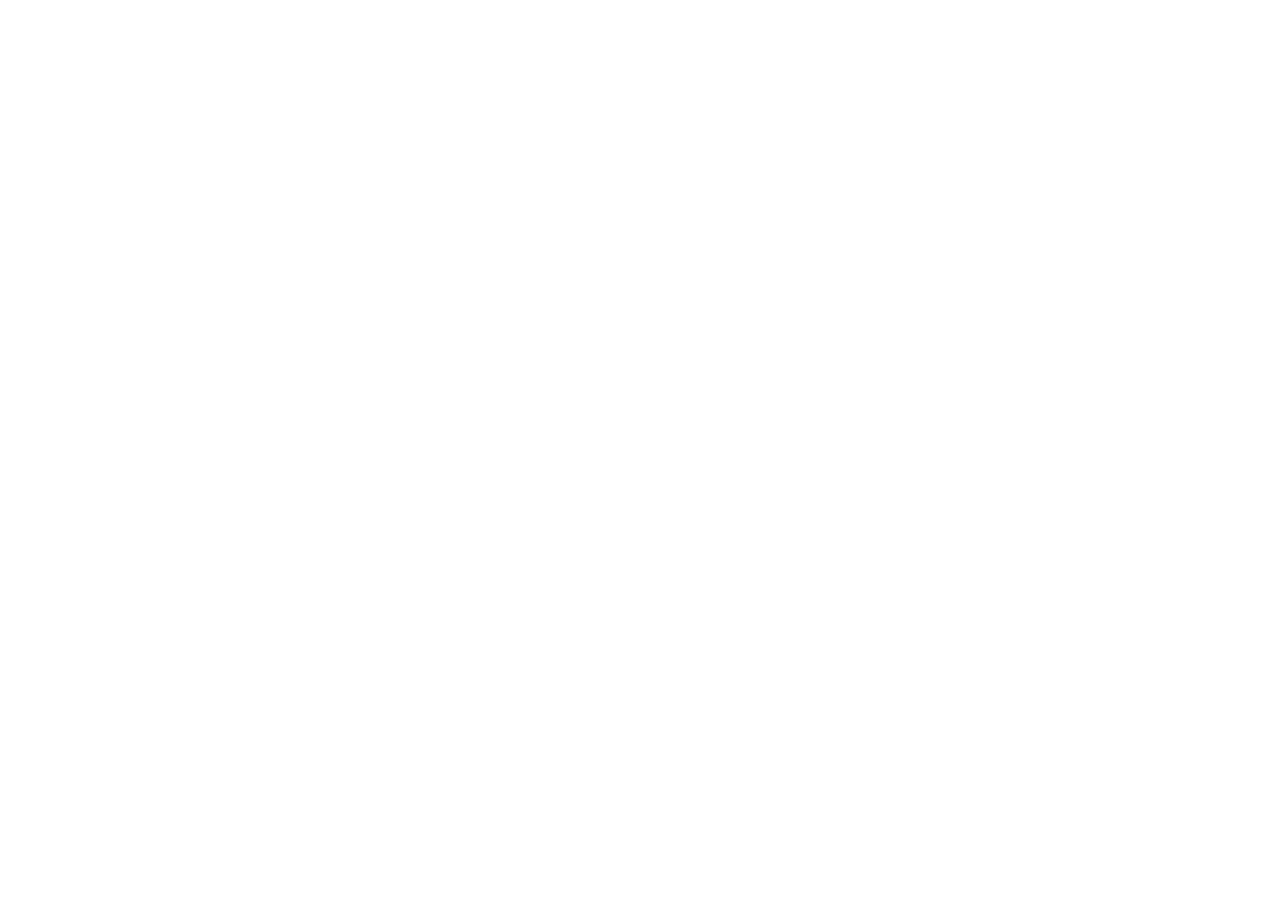
==== index.html @ 2322dc9b "Project started." ====
<!DOCTYPE html>
<html lang="pt-br">
<head>
    <meta charset="UTF-8">
    <meta http-equiv="X-UA-Compatible" content="IE=edge">
    <meta name="viewport" content="width=device-width, initial-scale=1.0">
    <title>Hamburgueria</title>
</head>
<body>
    <header>
        <div id="logo"></div>
        <div class="section-links"></div>
        <div class="social-links"></div>
    </header>
    <main></main>
    <footer></footer>
</body>
</html>
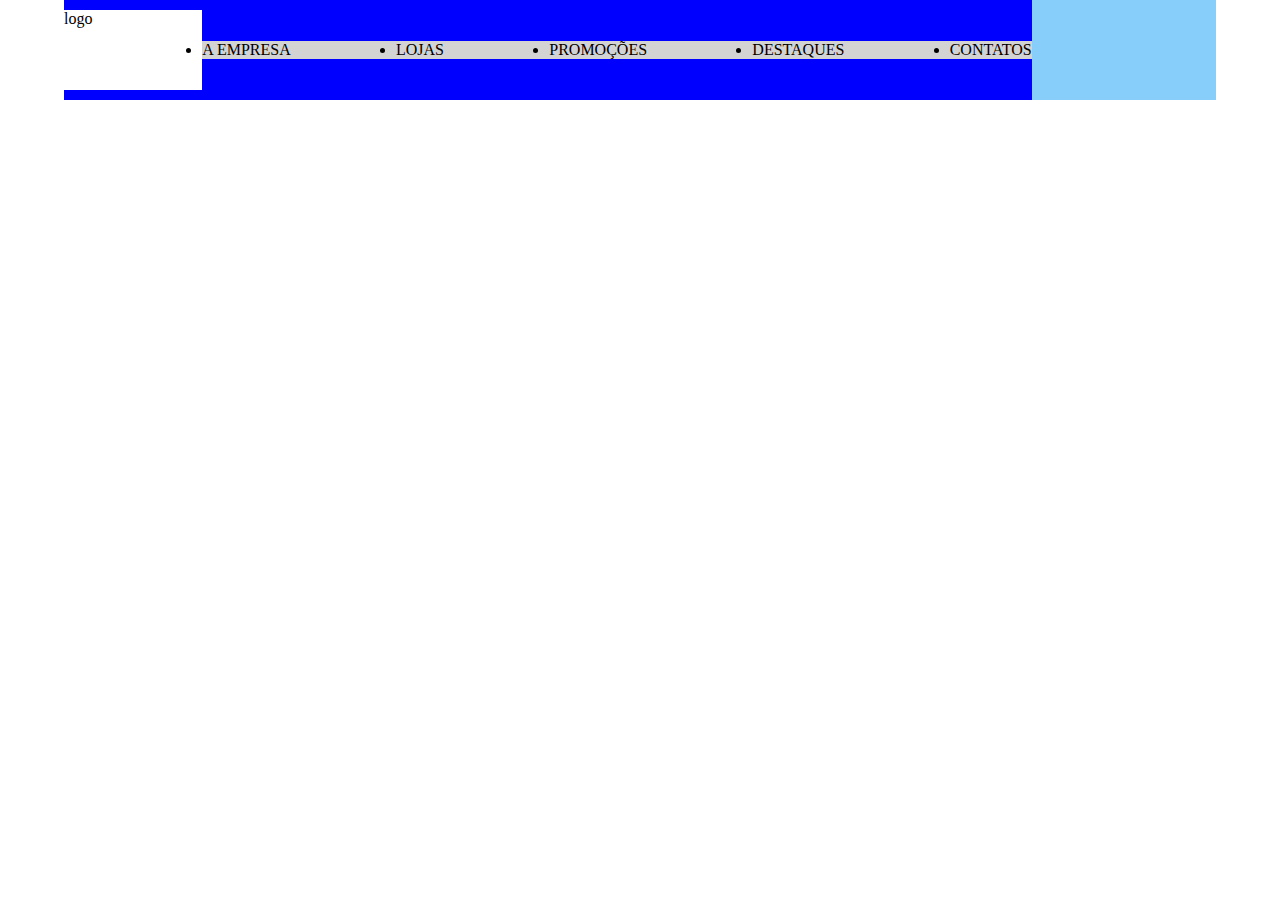
==== commit 70b2440c: "header started." ====
--- a/index.html
+++ b/index.html
@@ -5,12 +5,26 @@
     <meta http-equiv="X-UA-Compatible" content="IE=edge">
     <meta name="viewport" content="width=device-width, initial-scale=1.0">
     <title>Hamburgueria</title>
+    <link rel="stylesheet" href="css/header.css">
+    <link rel="stylesheet" href="css/main.css">
 </head>
 <body>
     <header>
-        <div id="logo"></div>
-        <div class="section-links"></div>
-        <div class="social-links"></div>
+        <div id="logo">
+            logo
+        </div>
+        <div class="links">
+            <ul>
+                <li>A EMPRESA</li>
+                <li>LOJAS</li>
+                <li>PROMOÇÕES</li>
+                <li>DESTAQUES</li>
+                <li>CONTATOS</li>
+            </ul>
+        </div>
+        <div class="networks">
+
+        </div>
     </header>
     <main></main>
     <footer></footer>
--- a/css/header.css
+++ b/css/header.css
@@ -0,0 +1,32 @@
+header{
+    width: 90%;
+    height: 100px;
+    display: flex;
+    align-items: center;
+    justify-content: space-between;
+    background-color: blue;
+}
+
+header #logo{
+    width: 15%;
+    height: 80%;
+    background-color: #fff;
+}
+
+header .links{
+    width: inherit;
+    background-color: lightgrey;
+}
+
+header .links ul{
+    display: flex;
+    flex-direction: row;
+    align-items: center;
+    justify-content: space-between;
+}
+
+header .networks{
+    width: 20%;
+    height: inherit;
+    background-color: lightskyblue;
+}--- a/css/main.css
+++ b/css/main.css
@@ -0,0 +1,25 @@
+*{
+    padding: 0;
+    margin: 0;
+    box-sizing: border-box;
+}
+
+body{
+    width: 100vw;
+    height: 100vh;
+    display: flex;
+    flex-direction: column;
+    align-items: center;
+    justify-content: center;
+    background-color: white;
+}
+
+main{
+    flex-grow: 1;
+    background-color: red;
+}
+
+footer{
+    height: 50px;
+    background-color: bisque;
+}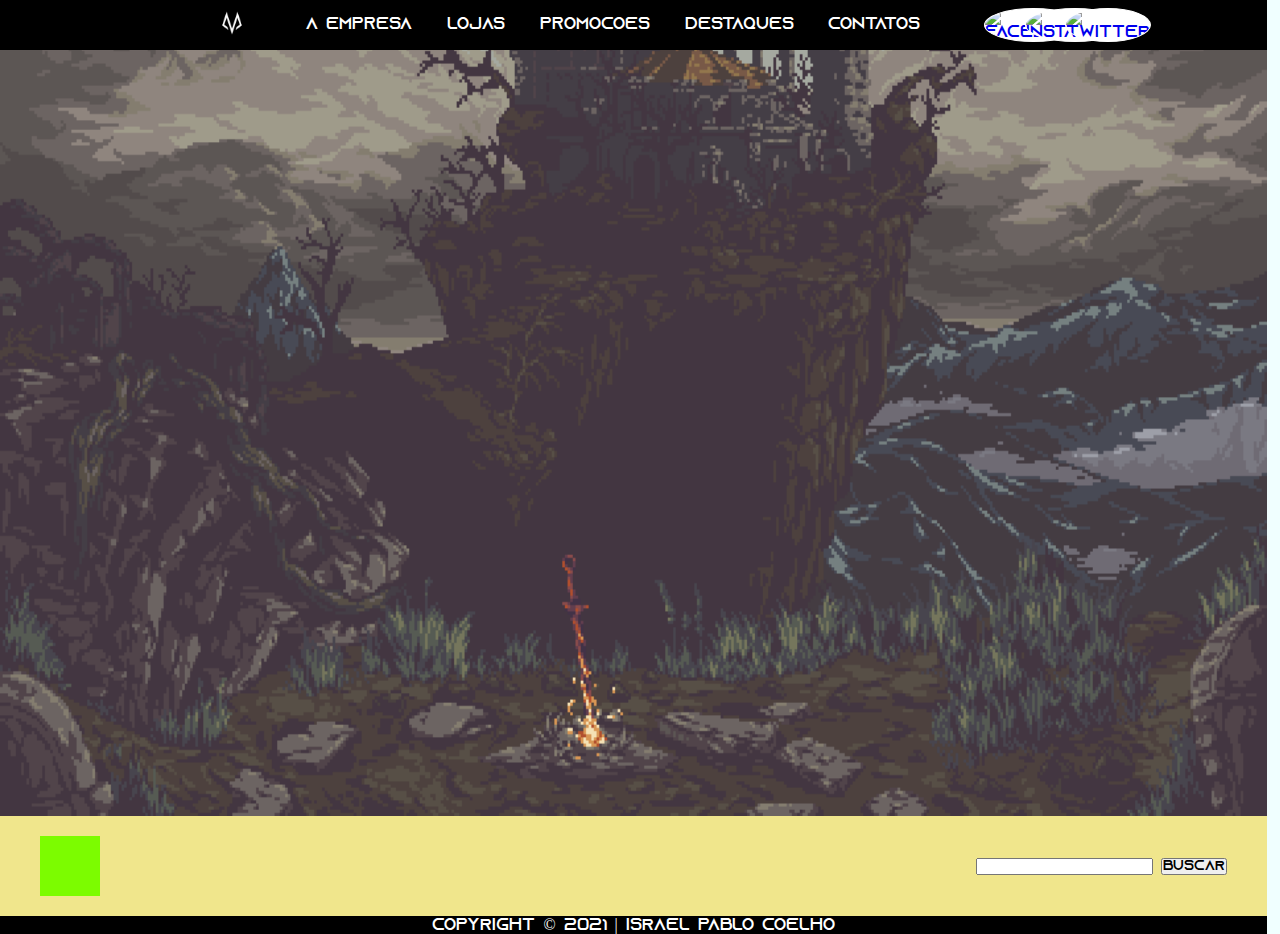
==== commit 0c86b240: "Updated." ====
--- a/index.html
+++ b/index.html
@@ -4,16 +4,21 @@
     <meta charset="UTF-8">
     <meta http-equiv="X-UA-Compatible" content="IE=edge">
     <meta name="viewport" content="width=device-width, initial-scale=1.0">
-    <title>Hamburgueria</title>
+    <title>Gaming House</title>
+    <link rel="stylesheet" href="css/main.css">
     <link rel="stylesheet" href="css/header.css">
-    <link rel="stylesheet" href="css/main.css">
+    <link rel="stylesheet" href="css/media-section.css">
+    <link rel="stylesheet" href="css/footer.css">
+    <link rel="stylesheet" href="css/navigation-section.css">
+    <link rel="shortcut icon" href="img/logoIcon.png" type="image/x-icon">
 </head>
 <body>
     <header>
-        <div id="logo">
-            logo
-        </div>
-        <div class="links">
+        <div id="header-conteiner">
+            <div id="logo-conteiner">
+                <img src="img/logo.png" alt="">
+            </div>
+        <div class="links-conteiner">
             <ul>
                 <li>A EMPRESA</li>
                 <li>LOJAS</li>
@@ -22,11 +27,40 @@
                 <li>CONTATOS</li>
             </ul>
         </div>
-        <div class="networks">
-
+        <div class="networks-conteiner">
+            <div class="network-item">
+                <a href="https://www.facebook.com" target="_blank">
+                    <img src="img/facebook.png" alt="Facebook">
+                </a>
+            </div>
+            <div class="network-item">
+                <a href="https://www.instagram.com" target="_blank">
+                    <img src="img/instagram.png" alt="Instagram">
+                </a>
+            </div>  
+            <div class="network-item">
+                <a href="https://www.twitter.com" target="_blank">
+                    <img src="img/twitter.png" alt="Twitter">
+                </a>
+            </div>
         </div>
     </header>
-    <main></main>
-    <footer></footer>
+    <main>
+        <section id="media-conteiner">
+            <img src="img/main-img.gif" alt="teste">
+        </section>
+        <section id="navigation-conteiner">
+            <div id="menu-conteiner">
+
+            </div>
+            <div id="search-conteiner">
+                <input type="search" name="searchBar" id="search">
+                <button type="submit">Buscar</button>
+            </div>
+        </section>
+    </main>
+    <footer>
+        <span>Copyright &copy; 2021 | Israel Pablo Coelho</span>
+    </footer>
 </body>
 </html>--- a/css/main.css
+++ b/css/main.css
@@ -1,25 +1,28 @@
+@font-face {
+    font-family: Azonix;
+    src: url(../fonts/azonix/Azonix.otf);
+    font-weight: normal;
+    font-style: normal;
+}
+
 *{
     padding: 0;
     margin: 0;
     box-sizing: border-box;
+    font-family: Azonix;
 }
 
 body{
-    width: 100vw;
+    width: 99vw;
     height: 100vh;
     display: flex;
     flex-direction: column;
     align-items: center;
     justify-content: center;
-    background-color: white;
+    background-color: azure;
 }
 
 main{
+    width: 100%;
     flex-grow: 1;
-    background-color: red;
-}
-
-footer{
-    height: 50px;
-    background-color: bisque;
 }--- a/css/header.css
+++ b/css/header.css
@@ -1,32 +1,94 @@
 header{
-    width: 90%;
-    height: 100px;
+    width: inherit;
+    height: 50px    ;
+    background-color: black;
+    display: flex;
+    justify-content: center;
+    position: absolute;
+    top: 0;
+    left: 0;
+}
+
+#header-conteiner{
+    width: 80%;
+    height: inherit;
     display: flex;
     align-items: center;
     justify-content: space-between;
-    background-color: blue;
+    color: white;
 }
 
-header #logo{
-    width: 15%;
+#header-conteiner #logo-conteiner{
+    width: 20%;
     height: 80%;
-    background-color: #fff;
+    background-color: #000;
+    display: flex;
+    align-items: end;
+    justify-content: end;
 }
 
-header .links{
-    width: inherit;
-    background-color: lightgrey;
+#header-conteiner #logo-conteiner img{
+    width: 70%;
+    height: 110%;
+    object-fit: cover;
 }
 
-header .links ul{
+#header-conteiner .links-conteiner{
+    width: inherit;
+}
+
+#header-conteiner .links-conteiner ul{
     display: flex;
     flex-direction: row;
     align-items: center;
-    justify-content: space-between;
+    justify-content: space-around;
+    list-style: none;
+    font-size: 1rem;
 }
 
-header .networks{
+#header-conteiner .links-conteiner ul li:hover{
+    text-decoration: underline 2px;
+    color: #E51400;
+    transition: .5s;
+}
+
+#header-conteiner .networks-conteiner{
     width: 20%;
     height: inherit;
-    background-color: lightskyblue;
-}+    display: flex;
+    align-items: center;
+    justify-content: center;
+    flex-direction: row;
+    /* background-color: white; */
+}
+
+#header-conteiner .networks-conteiner .network-item{
+    width: 20%;
+    height: 100%;
+    display: flex;
+    align-items: center;
+    justify-content: center;
+    /* background-color: yellow; */
+}
+
+#header-conteiner .networks-conteiner a{
+    text-decoration: none;
+    text-align: center;
+    width: 70%;
+    height: 70%;
+    /* background-color: yellowgreen; */
+}
+
+#header-conteiner .networks-conteiner .network-item img{
+    width: 100%;
+    height: 100%;
+    border-radius: 50%;
+    border: 1px solid white;
+    background-color: white;
+}
+
+#header-conteiner .networks-conteiner .network-item img:hover{
+    border: 1px solid #E51400;
+    background-color: #E51400;
+    transition: .5s;
+}   
--- a/css/media-section.css
+++ b/css/media-section.css
@@ -0,0 +1,13 @@
+#media-conteiner{
+    display: block;
+    width: 100%;
+    height: 850px;
+    /* background-color: yellow; */
+}
+
+#media-conteiner img{
+    display: inline-block;
+    width: inherit;
+    height: inherit;
+    object-fit: fill;
+}--- a/css/footer.css
+++ b/css/footer.css
@@ -0,0 +1,8 @@
+footer{
+    width: inherit;
+    height: 20px;
+    color: white;
+    background-color: black;
+    text-align: center;
+    font-size: 1rem;
+}
--- a/css/navigation-section.css
+++ b/css/navigation-section.css
@@ -0,0 +1,16 @@
+#navigation-conteiner{
+    width: 100%;
+    height: 100px;
+    background-color: khaki;
+    display: flex;
+    align-items: center;
+    justify-content: space-between;
+    padding: 0px 40px;
+}
+
+#menu-conteiner{
+    width: 60px;
+    height: 60px;
+    background-color: lawngreen;
+    /* margin-inline-start: 5%; */
+}
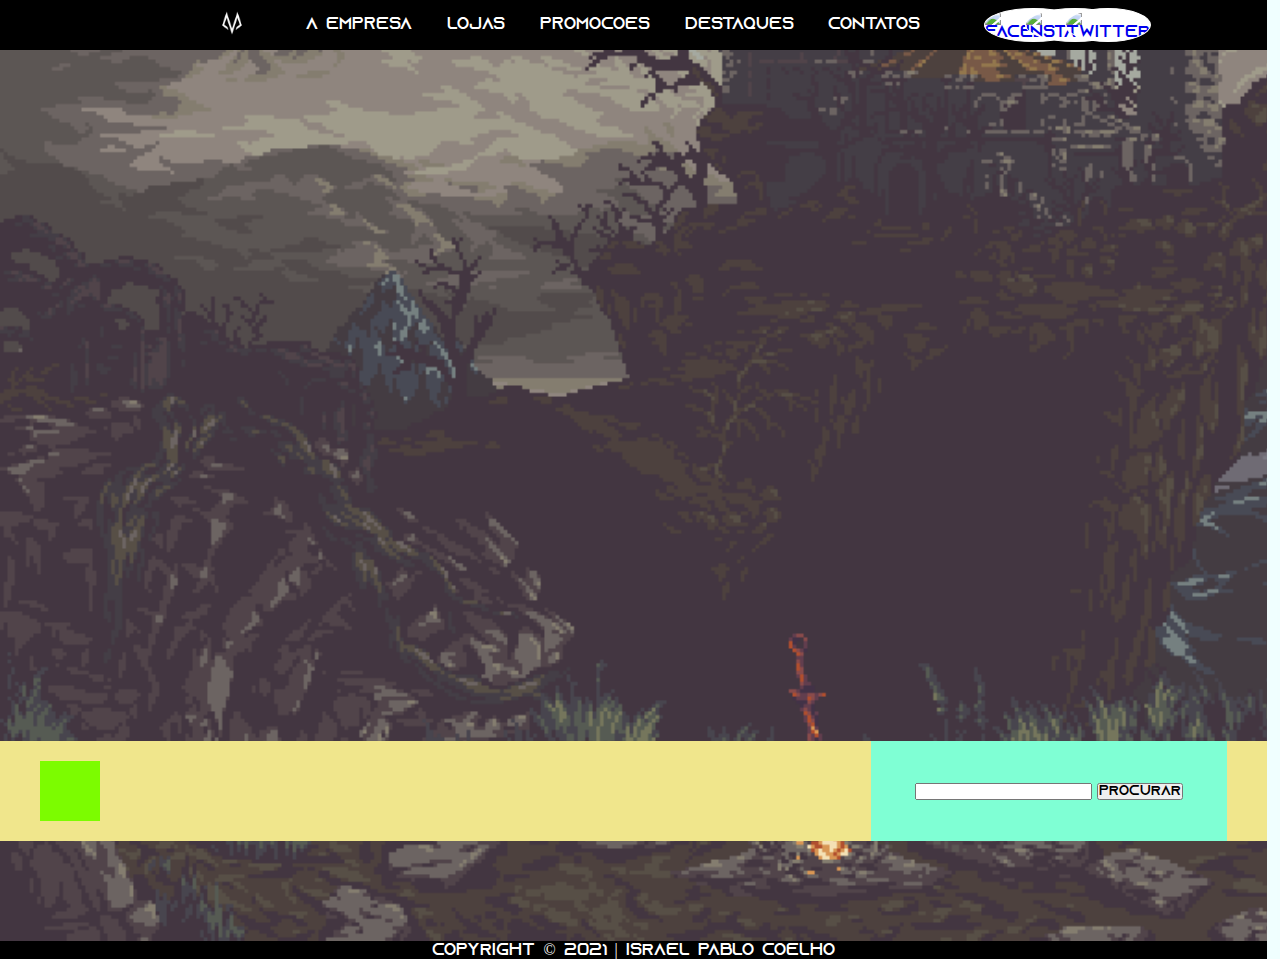
==== commit 95c1cdef: "project updated" ====
--- a/index.html
+++ b/index.html
@@ -7,9 +7,8 @@
     <title>Gaming House</title>
     <link rel="stylesheet" href="css/main.css">
     <link rel="stylesheet" href="css/header.css">
-    <link rel="stylesheet" href="css/media-section.css">
+    <link rel="stylesheet" href="css/media-navigation-section.css">
     <link rel="stylesheet" href="css/footer.css">
-    <link rel="stylesheet" href="css/navigation-section.css">
     <link rel="shortcut icon" href="img/logoIcon.png" type="image/x-icon">
 </head>
 <body>
@@ -47,15 +46,17 @@
     </header>
     <main>
         <section id="media-conteiner">
-            <img src="img/main-img.gif" alt="teste">
-        </section>
-        <section id="navigation-conteiner">
-            <div id="menu-conteiner">
+            <div id="navigation-conteiner">
+                <div id="menu-conteiner">
 
-            </div>
-            <div id="search-conteiner">
-                <input type="search" name="searchBar" id="search">
-                <button type="submit">Buscar</button>
+                </div>
+                <div id="search-conteiner">
+                    <button>
+                        <img src="img/loupe.png" alt="">
+                    </button>
+                    <input type="search" name="searchBar" id="search">
+                    <input type="submit" value="Procurar">
+                </div>
             </div>
         </section>
     </main>
--- a/css/main.css
+++ b/css/main.css
@@ -1,3 +1,11 @@
+*{
+    padding: 0;
+    margin: 0;
+    box-sizing: border-box;
+    font-family: Azonix;
+    --red: #E51400;
+}
+
 @font-face {
     font-family: Azonix;
     src: url(../fonts/azonix/Azonix.otf);
@@ -5,12 +13,6 @@
     font-style: normal;
 }
 
-*{
-    padding: 0;
-    margin: 0;
-    box-sizing: border-box;
-    font-family: Azonix;
-}
 
 body{
     width: 99vw;
--- a/css/header.css
+++ b/css/header.css
@@ -8,6 +8,7 @@
     top: 0;
     left: 0;
 }
+/* COLOCAR HOVER NOS CONTEINERS DOS BOTÕES PARA MUDAR DE COR */
 
 #header-conteiner{
     width: 80%;
--- a/css/media-navigation-section.css
+++ b/css/media-navigation-section.css
@@ -0,0 +1,63 @@
+#media-conteiner{
+    display: flex;
+    width: 100%;
+    height: 1000px;
+    /* background-color: yellow; */
+    background-image: url(../img/main-img.gif);
+    background-repeat: no-repeat;
+    background-size: cover;
+    flex-direction: column;
+    justify-content: end;
+    padding-bottom: 100px;
+}
+
+#media-conteiner #navigation-conteiner{
+    width: 100%;
+    height: 100px;
+    background-color: khaki;
+    display: flex;
+    align-items: center;
+    justify-content: space-between;
+    z-index: 999;
+    padding: 0px 40px;
+}
+
+#media-conteiner #menu-conteiner{
+    width: 60px;
+    height: 60px;
+    background-color: lawngreen;
+    /* margin-inline-start: 5%; */
+}
+
+#media-conteiner #search-conteiner{
+    display: flex;
+    flex-direction: row;
+    align-items: center;
+    justify-content: center;
+    background-color: aquamarine;
+    width: 30%;
+    height: 100px;
+    padding: 0 30px;
+    gap: 5px;
+}
+
+#media-conteiner #search-conteiner button{
+    width: 50px;
+    height: 50px;
+    border-radius: 50%;
+    padding: 10px;
+    background-color: var(--red);
+    display: none;
+}
+
+#media-conteiner #search-conteiner button img{
+    width: 70%;
+    height: 70%;
+}
+
+#media-conteiner #search-conteiner input[submit]{
+    font-size: 0.5rem;
+    color: rgb(rgb(175, 175, 175), green, blue);
+}
+
+r
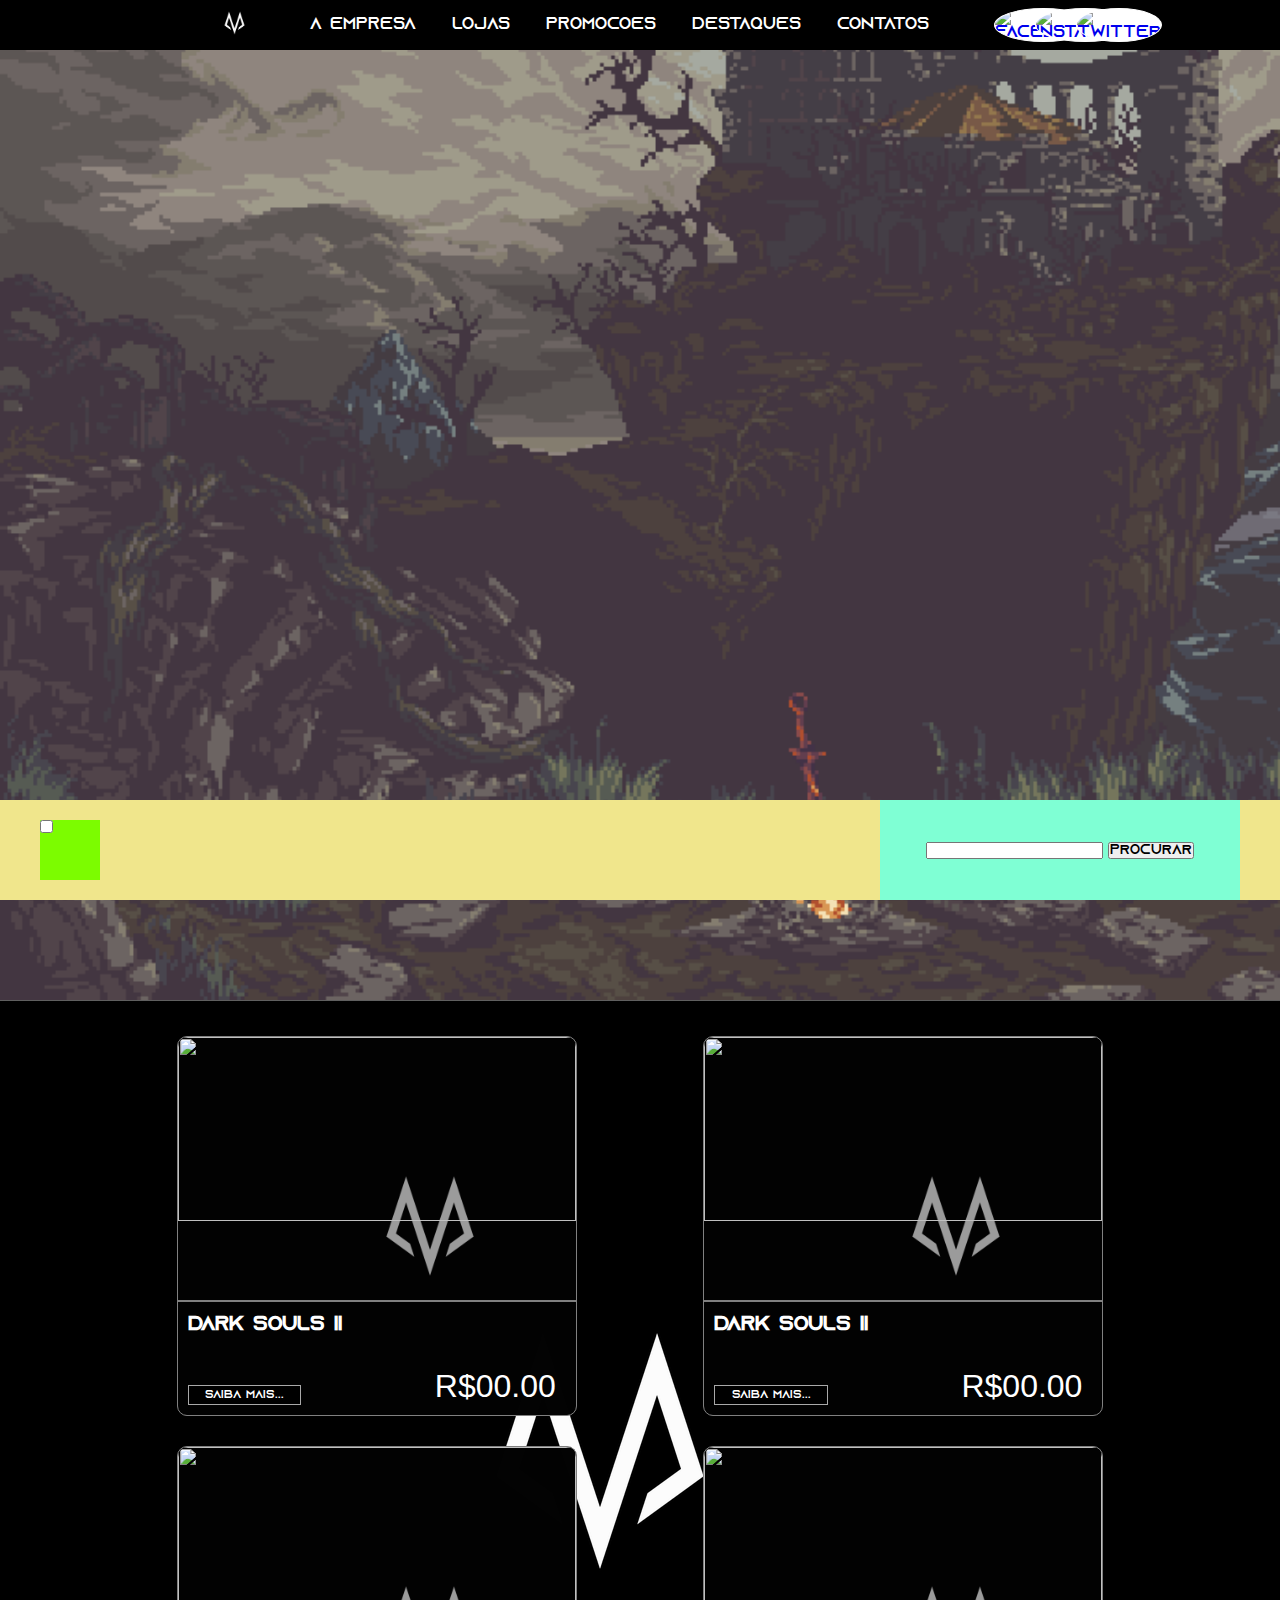
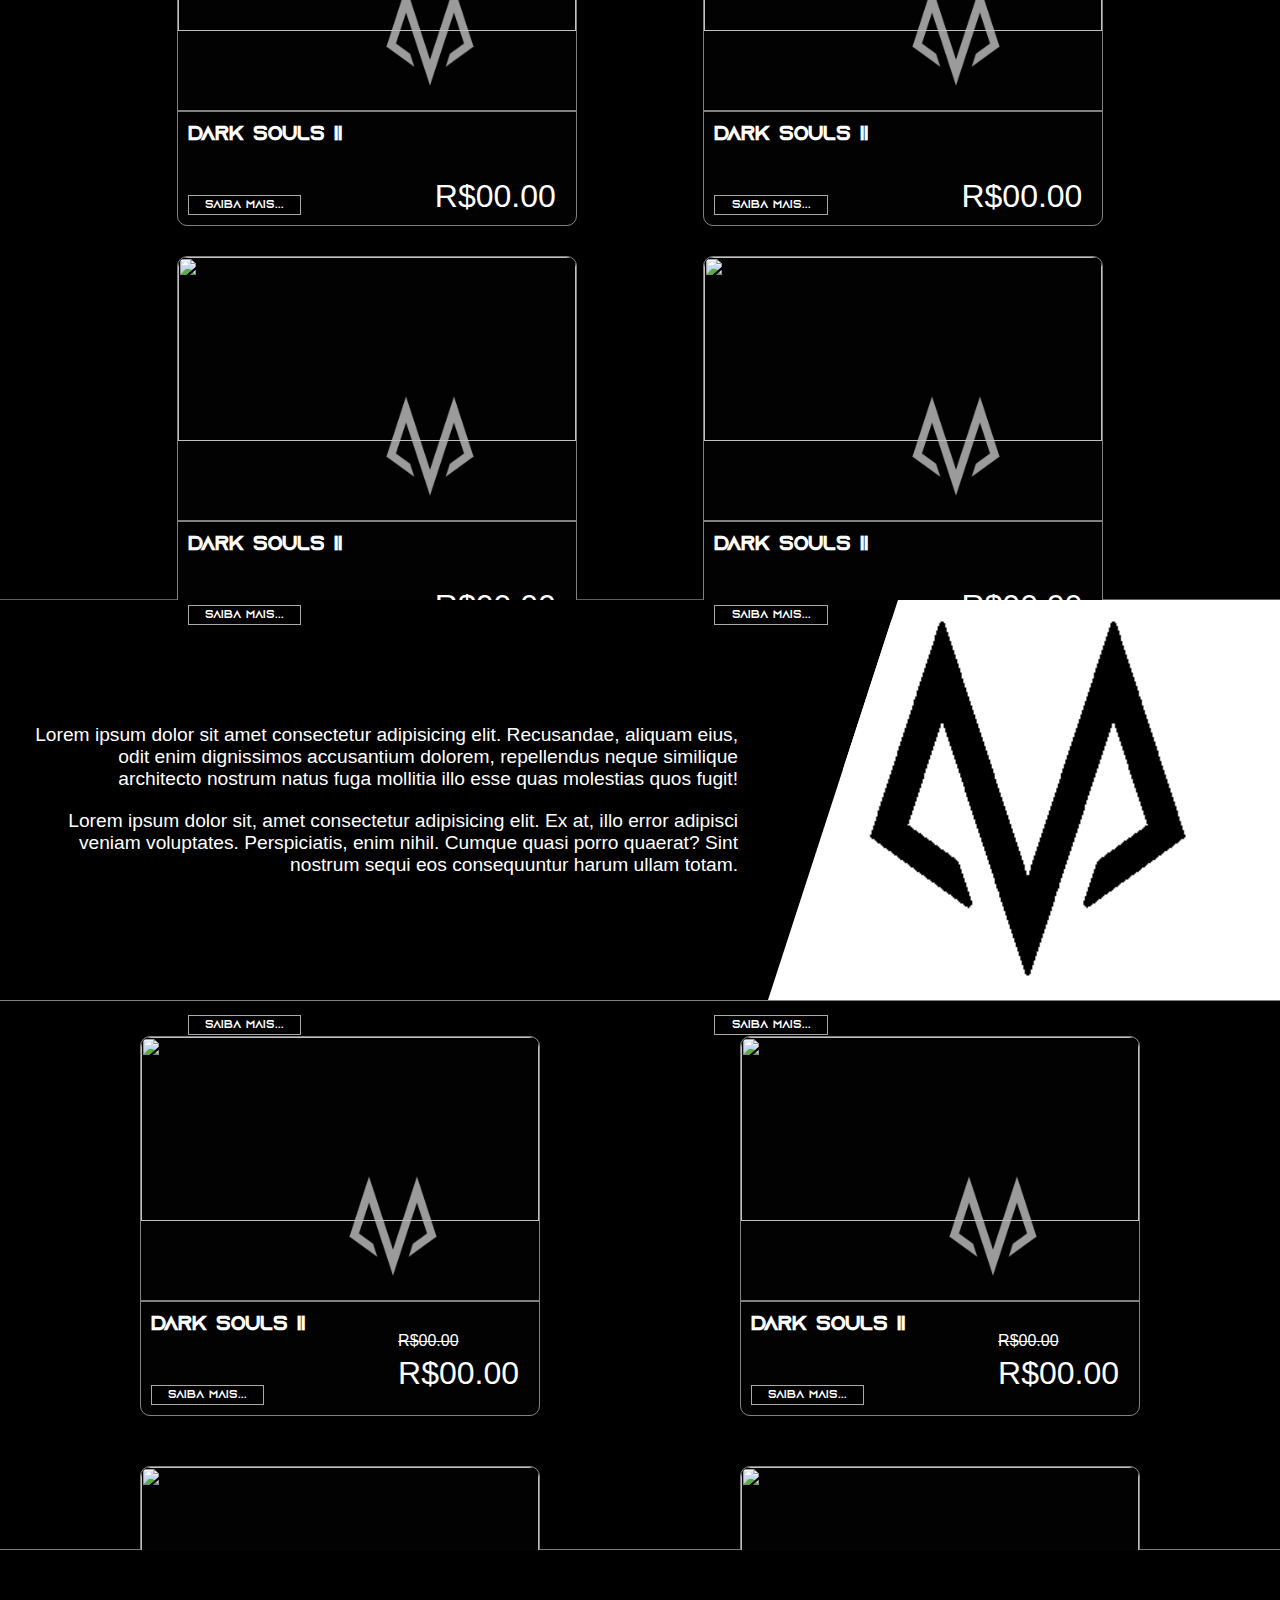
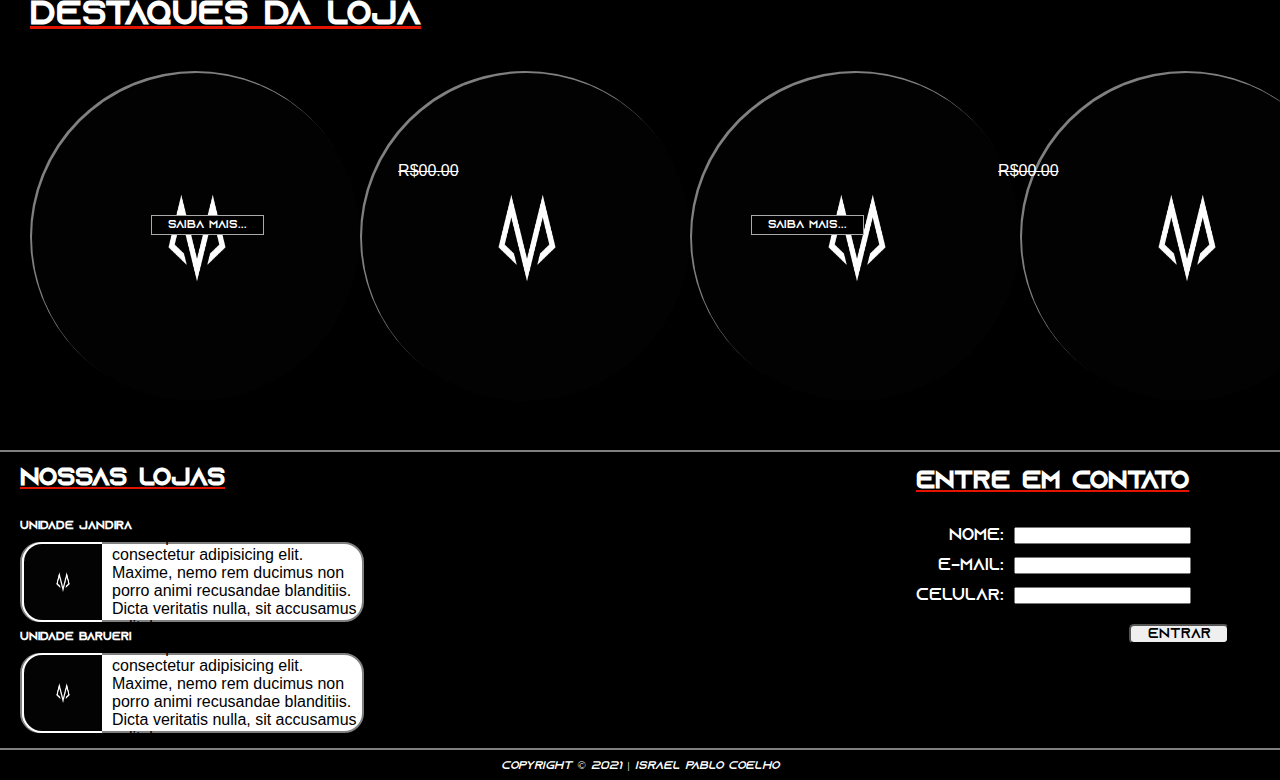
==== commit d66178af: "project sketch finished" ====
--- a/index.html
+++ b/index.html
@@ -8,7 +8,12 @@
     <link rel="stylesheet" href="css/main.css">
     <link rel="stylesheet" href="css/header.css">
     <link rel="stylesheet" href="css/media-navigation-section.css">
+    <link rel="stylesheet" href="css/card-section.css">
     <link rel="stylesheet" href="css/footer.css">
+    <link rel="stylesheet" href="css/thecompany-section.css">
+    <link rel="stylesheet" href="css/promo-section.css">
+    <link rel="stylesheet" href="css/highlight-section.css">
+    <link rel="stylesheet" href="css/store-contact-conteiner.css">
     <link rel="shortcut icon" href="img/logoIcon.png" type="image/x-icon">
 </head>
 <body>
@@ -48,7 +53,12 @@
         <section id="media-conteiner">
             <div id="navigation-conteiner">
                 <div id="menu-conteiner">
-
+                    <input type="checkbox" id="checkbox-menu">
+                    <label for="checkbox-menu">
+                        <span></span>
+                        <span></span>
+                        <span></span>
+                    </label>
                 </div>
                 <div id="search-conteiner">
                     <button>
@@ -57,6 +67,232 @@
                     <input type="search" name="searchBar" id="search">
                     <input type="submit" value="Procurar">
                 </div>
+            </div>
+        </section>
+        <section id="card-conteiner">
+            <div class="card-item">
+                <img src="img/darksoulsCardjpg.jpg" alt="">
+                <h3 class="card-title">DARK SOULS II</h3>
+                <div class="infovalue-conteiner">
+                    <button class="card-moreinfo">Saiba mais...
+                        <div class="moreinfo-conteiner">
+                            <div class="tail"></div>
+                            <p class="card-desc" maxlenght="180">Lorem ipsum dolor sit amet consectetur adipisicing elit. Dic officia nihil odio! Ducimus.Lorem ipsum dolor sit amet consectetur adipisicing elit. Dic officia nihil odio! Ducimus.Ducimus.Ducimus.</p>
+                        </div>
+                    </button>
+                    <p class="value">R$00.00</p>
+                </div>
+            </div>
+            <div class="card-item">
+                <img src="img/darksoulsCardjpg.jpg" alt="">
+                <h3 class="card-title">DARK SOULS II</h3>
+                <div class="infovalue-conteiner">
+                    <button class="card-moreinfo">Saiba mais...
+                        <div class="moreinfo-conteiner">
+                            <div class="tail"></div>
+                            <p class="card-desc" maxlenght="180">Lorem ipsum dolor sit amet consectetur adipisicing elit. Dic officia nihil odio! Ducimus.Lorem ipsum dolor sit amet consectetur adipisicing elit. Dic officia nihil odio! Ducimus.Ducimus.Ducimus.</p>
+                        </div>
+                    </button>
+                    <p class="value">R$00.00</p>
+                </div>
+            </div>
+            <div class="card-item">
+                <img src="img/darksoulsCardjpg.jpg" alt="">
+                <h3 class="card-title">DARK SOULS II</h3>
+                <div class="infovalue-conteiner">
+                    <button class="card-moreinfo">Saiba mais...
+                        <div class="moreinfo-conteiner">
+                            <div class="tail"></div>
+                            <p class="card-desc" maxlenght="180">Lorem ipsum dolor sit amet consectetur adipisicing elit. Dic officia nihil odio! Ducimus.Lorem ipsum dolor sit amet consectetur adipisicing elit. Dic officia nihil odio! Ducimus.Ducimus.Ducimus.</p>
+                        </div>
+                    </button>
+                    <p class="value">R$00.00</p>
+                </div>
+            </div>
+            <div class="card-item">
+                <img src="img/darksoulsCardjpg.jpg" alt="">
+                <h3 class="card-title">DARK SOULS II</h3>
+                <div class="infovalue-conteiner">
+                    <button class="card-moreinfo">Saiba mais...
+                        <div class="moreinfo-conteiner">
+                            <div class="tail"></div>
+                            <p class="card-desc" maxlenght="180">Lorem ipsum dolor sit amet consectetur adipisicing elit. Dic officia nihil odio! Ducimus.Lorem ipsum dolor sit amet consectetur adipisicing elit. Dic officia nihil odio! Ducimus.Ducimus.Ducimus.</p>
+                        </div>
+                    </button>
+                    <p class="value">R$00.00</p>
+                </div>
+            </div>
+            <div class="card-item">
+                <img src="img/darksoulsCardjpg.jpg" alt="">
+                <h3 class="card-title">DARK SOULS II</h3>
+                <div class="infovalue-conteiner">
+                    <button class="card-moreinfo">Saiba mais...
+                        <div class="moreinfo-conteiner">
+                            <div class="tail"></div>
+                            <p class="card-desc" maxlenght="180">Lorem ipsum dolor sit amet consectetur adipisicing elit. Dic officia nihil odio! Ducimus.Lorem ipsum dolor sit amet consectetur adipisicing elit. Dic officia nihil odio! Ducimus.Ducimus.Ducimus.</p>
+                        </div>
+                    </button>
+                    <p class="value">R$00.00</p>
+                </div>
+            </div>
+            <div class="card-item">
+                <img src="img/darksoulsCardjpg.jpg" alt="">
+                <h3 class="card-title">DARK SOULS II</h3>
+                <div class="infovalue-conteiner">
+                    <button class="card-moreinfo">Saiba mais...
+                        <div class="moreinfo-conteiner">
+                            <div class="tail"></div>
+                            <p class="card-desc" maxlenght="180">Lorem ipsum dolor sit amet consectetur adipisicing elit. Dic officia nihil odio! Ducimus.Lorem ipsum dolor sit amet consectetur adipisicing elit. Dic officia nihil odio! Ducimus.Ducimus.Ducimus.</p>
+                        </div>
+                    </button>
+                    <p class="value">R$00.00</p>
+                </div>
+            </div>
+            <div class="card-item">
+                <img src="img/darksoulsCardjpg.jpg" alt="">
+                <h3 class="card-title">DARK SOULS II</h3>
+                <div class="infovalue-conteiner">
+                    <button class="card-moreinfo">Saiba mais...
+                        <div class="moreinfo-conteiner">
+                            <div class="tail"></div>
+                            <p class="card-desc" maxlenght="180">Lorem ipsum dolor sit amet consectetur adipisicing elit. Dic officia nihil odio! Ducimus.Lorem ipsum dolor sit amet consectetur adipisicing elit. Dic officia nihil odio! Ducimus.Ducimus.Ducimus.</p>
+                        </div>
+                    </button>
+                    <p class="value">R$00.00</p>
+                </div>
+            </div>
+            <div class="card-item">
+                <img src="img/darksoulsCardjpg.jpg" alt="">
+                <h3 class="card-title">DARK SOULS II</h3>
+                <div class="infovalue-conteiner">
+                    <button class="card-moreinfo">Saiba mais...
+                        <div class="moreinfo-conteiner">
+                            <div class="tail"></div>
+                            <p class="card-desc" maxlenght="180">Lorem ipsum dolor sit amet consectetur adipisicing elit. Dic officia nihil odio! Ducimus.Lorem ipsum dolor sit amet consectetur adipisicing elit. Dic officia nihil odio! Ducimus.Ducimus.Ducimus.</p>
+                        </div>
+                    </button>
+                    <p class="value">R$00.00</p>
+                </div>
+            </div>
+        </section>
+        <section id="thecompany-conteiner">
+            <div id="thecompany-text">
+                <p id="thecompany-text1">Lorem ipsum dolor sit amet consectetur adipisicing elit. Recusandae, aliquam eius, odit enim dignissimos accusantium dolorem, repellendus neque similique architecto nostrum natus fuga mollitia illo esse quas molestias quos fugit!</p>
+                <p id="thecompany-text2">Lorem ipsum dolor sit, amet consectetur adipisicing elit. Ex at, illo error adipisci veniam voluptates. Perspiciatis, enim nihil. Cumque quasi porro quaerat? Sint nostrum sequi eos consequuntur harum ullam totam.</p>
+            </div>
+               <div id="thecompany-img">
+                <div></div>
+                <img src="img/logoIcon (1).png" alt="">
+            </div>
+        </section>
+        <section id="promo-conteiner">
+            <div class="card-item">
+                <img src="img/darksoulsCardjpg.jpg" alt="">
+                <h3 class="card-title">DARK SOULS II</h3>
+                <div class="infovalue-conteiner">
+                    <button class="card-moreinfo">Saiba mais...
+                        <div class="moreinfo-conteiner">
+                            <div class="tail"></div>
+                            <p class="card-desc" maxlenght="180">Lorem ipsum dolor sit amet consectetur adipisicing elit. Dic officia nihil odio! Ducimus.Lorem ipsum dolor sit amet consectetur adipisicing elit. Dic officia nihil odio! Ducimus.Ducimus.Ducimus.</p>
+                        </div>
+                    </button>
+                    <div class="promo-conteiner">
+                        <p class="value">R$00.00</p>
+                        <p class="promo">R$00.00</p>
+                    </div>
+                </div>
+            </div>
+            <div class="card-item">
+                <img src="img/darksoulsCardjpg.jpg" alt="">
+                <h3 class="card-title">DARK SOULS II</h3>
+                <div class="infovalue-conteiner">
+                    <button class="card-moreinfo">Saiba mais...
+                        <div class="moreinfo-conteiner">
+                            <div class="tail"></div>
+                            <p class="card-desc" maxlenght="180">Lorem ipsum dolor sit amet consectetur adipisicing elit. Dic officia nihil odio! Ducimus.Lorem ipsum dolor sit amet consectetur adipisicing elit. Dic officia nihil odio! Ducimus.Ducimus.Ducimus.</p>
+                        </div>
+                    </button>
+                    <div class="promo-conteiner">
+                        <p class="value">R$00.00</p>
+                        <p class="promo">R$00.00</p>
+                    </div>
+                </div>
+            </div>
+            <div class="card-item">
+                <img src="img/darksoulsCardjpg.jpg" alt="">
+                <h3 class="card-title">DARK SOULS II</h3>
+                <div class="infovalue-conteiner">
+                    <button class="card-moreinfo">Saiba mais...
+                        <div class="moreinfo-conteiner">
+                            <div class="tail"></div>
+                            <p class="card-desc" maxlenght="180">Lorem ipsum dolor sit amet consectetur adipisicing elit. Dic officia nihil odio! Ducimus.Lorem ipsum dolor sit amet consectetur adipisicing elit. Dic officia nihil odio! Ducimus.Ducimus.Ducimus.</p>
+                        </div>
+                    </button>
+                    <div class="promo-conteiner">
+                        <p class="value">R$00.00</p>
+                        <p class="promo">R$00.00</p>
+                    </div>
+                </div>
+            </div>
+            <div class="card-item">
+                <img src="img/darksoulsCardjpg.jpg" alt="">
+                <h3 class="card-title">DARK SOULS II</h3>
+                <div class="infovalue-conteiner">
+                    <button class="card-moreinfo">Saiba mais...
+                        <div class="moreinfo-conteiner">
+                            <div class="tail"></div>
+                            <p class="card-desc" maxlenght="180">Lorem ipsum dolor sit amet consectetur adipisicing elit. Dic officia nihil odio! Ducimus.Lorem ipsum dolor sit amet consectetur adipisicing elit. Dic officia nihil odio! Ducimus.Ducimus.Ducimus.</p>
+                        </div>
+                    </button>
+                    <div class="promo-conteiner">
+                        <p class="value">R$00.00</p>
+                        <p class="promo">R$00.00</p>
+                    </div>
+                </div>
+            </div>
+        </section>
+        <section id="highlight-conteiner">
+            <h2>DESTAQUES DA LOJA</h2>
+            <div class="highlight-box">
+                <div class="highlight-item"><img src="img/logo.png" alt="item"></div>
+                <div class="highlight-item"><img src="img/logo.png" alt="item"></div>
+                <div class="highlight-item"><img src="img/logo.png" alt="item"></div>
+                <div class="highlight-item"><img src="img/logo.png" alt="item"></div>
+            </div>
+        </section>
+        <section id="store-contact-conteiner">
+            <div class="store-box">
+                <h5>NOSSAS LOJAS</h5>
+                <h6>UNIDADE JANDIRA</h6>
+                <div class="store-item">
+                    <img src="img/logo.png" alt="">
+                    <p class="store-info">
+                        Lorem ipsum dolor sit amet consectetur adipisicing elit. Maxime, nemo rem ducimus non porro animi recusandae blanditiis. Dicta veritatis nulla, sit accusamus velit, l
+                    </p>
+                </div>
+                <h6>UNIDADE BARUERI</h6>
+                <div class="store-item">
+                    <img src="img/logo.png" alt="">
+                    <p class="store-info">
+                        Lorem ipsum dolor sit amet consectetur adipisicing elit. Maxime, nemo rem ducimus non porro animi recusandae blanditiis. Dicta veritatis nulla, sit accusamus velit, l
+                    </p>
+                </div>
+            </div>
+            <div class="contact-us">
+                <h5>ENTRE EM CONTATO</h5>
+                <div class="contact-item">
+                    <label for="input-name">Nome:</label>
+                    <input type="text" name="" class="input" id="">
+                </div>
+                <div class="contact-item">
+                    <label for="input-email">E-mail:</label>
+                    <input type="text" name="" class="input" id="">
+                </div>
+                <div class="contact-item">
+                    <label for="input-celular">Celular:</label>
+                    <input type="text" name="" class="input" id="">
+                </div>
+                <button type="submit">ENTRAR</button>
             </div>
         </section>
     </main>
--- a/css/main.css
+++ b/css/main.css
@@ -13,18 +13,24 @@
     font-style: normal;
 }
 
-
+html{
+    height: auto;
+}
 body{
-    width: 99vw;
-    height: 100vh;
+    width: 100vw;
+    height: auto;
     display: flex;
     flex-direction: column;
     align-items: center;
     justify-content: center;
     background-color: azure;
+    overflow-x: hidden;
 }
 
 main{
     width: 100%;
-    flex-grow: 1;
+    flex-grow: 2;
+    height: max-content;
+    display: flex;
+    flex-direction: column;
 }--- a/css/card-section.css
+++ b/css/card-section.css
@@ -0,0 +1,132 @@
+#card-conteiner{
+    width: 100%;
+    height: auto;
+    min-height: 500px;
+    max-height: 1200px;
+    display: flex;
+    flex-flow: row wrap;
+    background-color: rgb(0, 0, 0);
+    padding: 20px 50px 20px 50px;
+    align-items: center;
+    justify-content: space-evenly;
+    border-top: solid 1px rgba(128, 128, 128, 0.747);
+    border-bottom: solid 1px rgba(128, 128, 128, 0.747);
+    background-image: url(/img/logo.png);
+}
+
+
+.card-item{
+    width: 400px;
+    height: 380px;
+    display: flex;
+    flex-direction: column;
+    align-items: flex-start;
+    justify-content: space-between;
+    /* padding-top: 10px; */
+    margin-top: 15px;
+    margin-bottom: 15px;
+    font-family: -apple-system, BlinkMacSystemFont, 'Segoe UI', Roboto, Oxygen, Ubuntu, Cantarell, 'Open Sans', 'Helvetica Neue', sans-serif;
+    background-color: rgba(128, 128, 128, 0.781);
+    border-radius: 10px;
+    border: solid 1px grey;
+    color: white;
+    background-image: url(/img/logo.png);
+    background-repeat: no-repeat;
+    background-size: cover;
+    background-blend-mode: multiply;
+}
+.card-item img{
+    width: 100%;
+    height: 70%;
+    border-radius: 10px 10px 0 0;
+    /* border: solid 2px grey; */
+    /* border-top: solid 2px grey; */
+    border-bottom: solid 2px grey;
+}
+.card-item p{
+    margin-top: -50px;
+    font-family: -apple-system, BlinkMacSystemFont, 'Segoe UI', Roboto, Oxygen, Ubuntu, Cantarell, 'Open Sans', 'Helvetica Neue', sans-serif;
+}
+.card-item h3{
+    margin-left: 10px;
+    margin-bottom: 35px;
+    font-size: 1.2rem;
+}
+.card-item .infovalue-conteiner{
+    width: 95%;
+    padding: 0px 0px 10px 0;
+    display: flex;
+    flex-direction: row;
+    align-items: end;
+    justify-content: space-between;
+}
+.infovalue-conteiner .card-moreinfo{
+    width: 30%;
+    height: 20px;
+    border-radius: 0px;
+    font-size: 0.7rem;
+    margin-left: 10px;
+    position: relative;
+    background-color: black;
+    border: solid 1px darkgrey;
+    color: white;
+    
+}
+.infovalue-conteiner .card-moreinfo:hover{
+    /* background-color: var(--red); */
+    /* color: var(--red); */
+    border: var(--red) 1px solid;
+    transform: scale(1.05);
+    transition: 1s ease-in-out;
+}
+
+.infovalue-conteiner .value{
+    font-size: 2rem;
+}
+
+.moreinfo-conteiner{
+    width: 250px;
+    height: 150px;
+    background-color: white;
+    margin-top: 25px;
+    position: absolute;
+    opacity: 0;
+    visibility: hidden;
+    border-radius: 5px;
+    border: 1px solid darkgrey;
+}
+
+.moreinfo-conteiner .tail{
+    width: 30px;
+    height: 30px;
+    background-color: white;
+    position: absolute;
+    left: 30px;
+    top: -15px;
+    transform: rotate(45deg);
+    opacity: 0;
+    visibility: hidden;
+    border-top: solid 1px darkgrey;
+    border-left: solid 1px darkgrey;
+}
+
+.infovalue-conteiner .card-moreinfo:hover .moreinfo-conteiner{
+    opacity: 1;
+    visibility: visible;
+    transition: 0.5s ease-in-out;
+}
+
+.infovalue-conteiner .card-moreinfo:hover .moreinfo-conteiner .tail{
+    opacity: 1;
+    visibility: visible;
+    transition: 0.5s ease-in-out;
+}
+
+.card-desc{
+    font-size: 1rem;
+    position: relative;
+    top: 50px;
+    color: black;
+    text-align: left;
+    margin: 5px 10px 5px 10px;
+}--- a/css/footer.css
+++ b/css/footer.css
@@ -1,8 +1,13 @@
 footer{
     width: inherit;
-    height: 20px;
+    height: 30px;
     color: white;
     background-color: black;
     text-align: center;
-    font-size: 1rem;
+    font-size: 0.7rem;
+    display: flex;
+    flex-direction: row;
+    align-items: center;
+    justify-content: center;
+    font-style: italic;
 }
--- a/css/thecompany-section.css
+++ b/css/thecompany-section.css
@@ -0,0 +1,45 @@
+#thecompany-conteiner{
+    width: 100%;
+    height: 400px;
+    display: flex;
+    flex-direction: row;
+    align-items: center;
+    justify-content: space-around;
+    background-color: rgb(0, 0, 0);
+    color: white;
+}
+#thecompany-text{
+    width: 60%;
+    height: 100%;
+    padding: 30px;
+    display: flex;
+    flex-direction: column;
+    align-items: center;
+    justify-content: center;
+}
+#thecompany-text p{
+    width: 100%;
+    height: auto;
+    padding: 10px 0 10px 0;
+    text-align: end;
+    font-family: -apple-system, BlinkMacSystemFont, 'Segoe UI', Roboto, Oxygen, Ubuntu, Cantarell, 'Open Sans', 'Helvetica Neue', sans-serif;
+    font-size: 1.2rem;
+}
+
+
+/* -------------------------------------------------------------------------------- */
+#thecompany-img{
+    width: 40%;
+    height: 100%;
+    background-color: white;
+    display: flex;
+    flex-direction: row;
+    align-items: center;
+    justify-content: center;
+    clip-path: polygon(0% 100%, 130px 0px, 100% 0px, 100% 100%);
+
+}
+#thecompany-img img{
+    height: 90%;
+    width: auto;
+}--- a/css/promo-section.css
+++ b/css/promo-section.css
@@ -0,0 +1,26 @@
+#promo-conteiner{
+    width: 100%;
+    height: 550px;
+    background-color: black;
+    border-top: solid 1px grey;
+    border-bottom: solid 1px grey;
+    display: flex;
+    flex-flow: row wrap;
+    align-items: center;
+    gap: 20px;
+    justify-content: space-around;
+    padding: 20px 50px 20px 50px;
+}
+
+.promo-conteiner{
+    display: flex;
+    flex-direction: column;
+    /* align-items:; */
+    /* justify-content: space-around; */
+}
+
+.promo{
+    position: relative;
+    bottom: 10px;
+    text-decoration: line-through;
+}--- a/css/highlight-section.css
+++ b/css/highlight-section.css
@@ -0,0 +1,41 @@
+#highlight-conteiner{
+    width: 100%;
+    height: 500px;
+    background-color: black;
+    display: flex;
+    flex-direction: column;
+    justify-content: space-around;
+    padding: 30px;
+}
+#highlight-conteiner h2{
+    font-size: 2rem;
+    color: white;
+    text-decoration: underline var(--red);    
+}
+.highlight-box{
+    width: 100%;
+    height: auto;
+    display: flex;
+    flex-wrap: row wrap;
+    align-items: center;
+    justify-content: space-around;
+    /* background-color: lightgoldenrodyellow; */
+}
+.highlight-item{
+    width: 330px;
+    height: 330px;
+    /* background-color: lightblue; */
+    background-color: grey;
+    border-radius: 50%;
+    border: solid 2px grey;
+}
+.highlight-item:hover{
+    border: solid 2px var(--red);
+    transform: scale(1.05);
+    transition: 0.5s ease-in-out;
+}
+.highlight-item img{
+    width: inherit;
+    height: inherit;
+    border-radius: 50%;
+}--- a/css/store-contact-conteiner.css
+++ b/css/store-contact-conteiner.css
@@ -0,0 +1,94 @@
+#store-contact-conteiner{
+    width: 100%;
+    height: 300px;
+    border-top: solid 2px grey;
+    border-bottom: solid 2px grey;
+    display: flex;
+    flex-direction: row;
+    align-items: center;
+    justify-content: space-between;
+    background-color: black;
+}
+.store-box{
+    width: 30%;
+    height: inherit;
+    display: flex;
+    flex-direction: column;
+    /* background-color: rgb(0, 0, 0); */
+    justify-content: center;
+    gap: 10px;
+    padding: 20px;
+}
+.store-box h5{
+    font-size: 1.5rem;
+    margin-bottom: 20px;
+    color: white;
+    text-decoration: underline var(--red);
+}
+.store-box h6{
+    color: white;
+}
+.store-item{
+    height: 80px;
+    width: 100%;
+    background-color: white;
+    display: flex;
+    flex-direction: row;
+    align-items: center;
+    gap: 10px;
+    justify-content: space-evenly;
+    padding: 10 10px 10pp 0px;
+    border-radius: 20px;
+    border: solid 2px grey;
+}
+.store-item img{
+    width: 80px;
+    height: 80px;
+    border-radius: 20px 0 0 20px;
+    border-bottom: solid 2px white;
+    border-left: solid 2px white;
+    border-top: solid 2px white;
+}
+.store-item .store-info{
+    font-family: -apple-system, BlinkMacSystemFont, 'Segoe UI', Roboto, Oxygen, Ubuntu, Cantarell, 'Open Sans', 'Helvetica Neue', sans-serif;
+    font-size: 1rem;
+}
+
+
+.contact-us{
+    width: 30%;
+    height: inherit;
+    /* background-color: black; */
+    display: flex;
+    flex-direction: column;
+    align-items: flex-start;
+    justify-content: start;
+    gap: 10px;  
+    padding: 20px;
+    color: white;
+}
+.contact-us h5{
+    font-size: 1.5rem;
+    margin-bottom: 20px;
+    color: white;
+    text-decoration: underline var(--red);
+}
+.contact-us button{
+    margin-left: 62%;
+    margin-top: 3%;
+    width: 100px;
+    height: 20px;
+    border-radius: 5px;
+}
+.contact-item{
+    width: 80%;
+    height: 20px;
+    display: flex;
+    flex-direction: row;
+    align-items: end;
+    justify-content: end;
+    /* background-color: darkcyan; */
+}
+.contact-item label{
+    margin-right: 10px;
+}